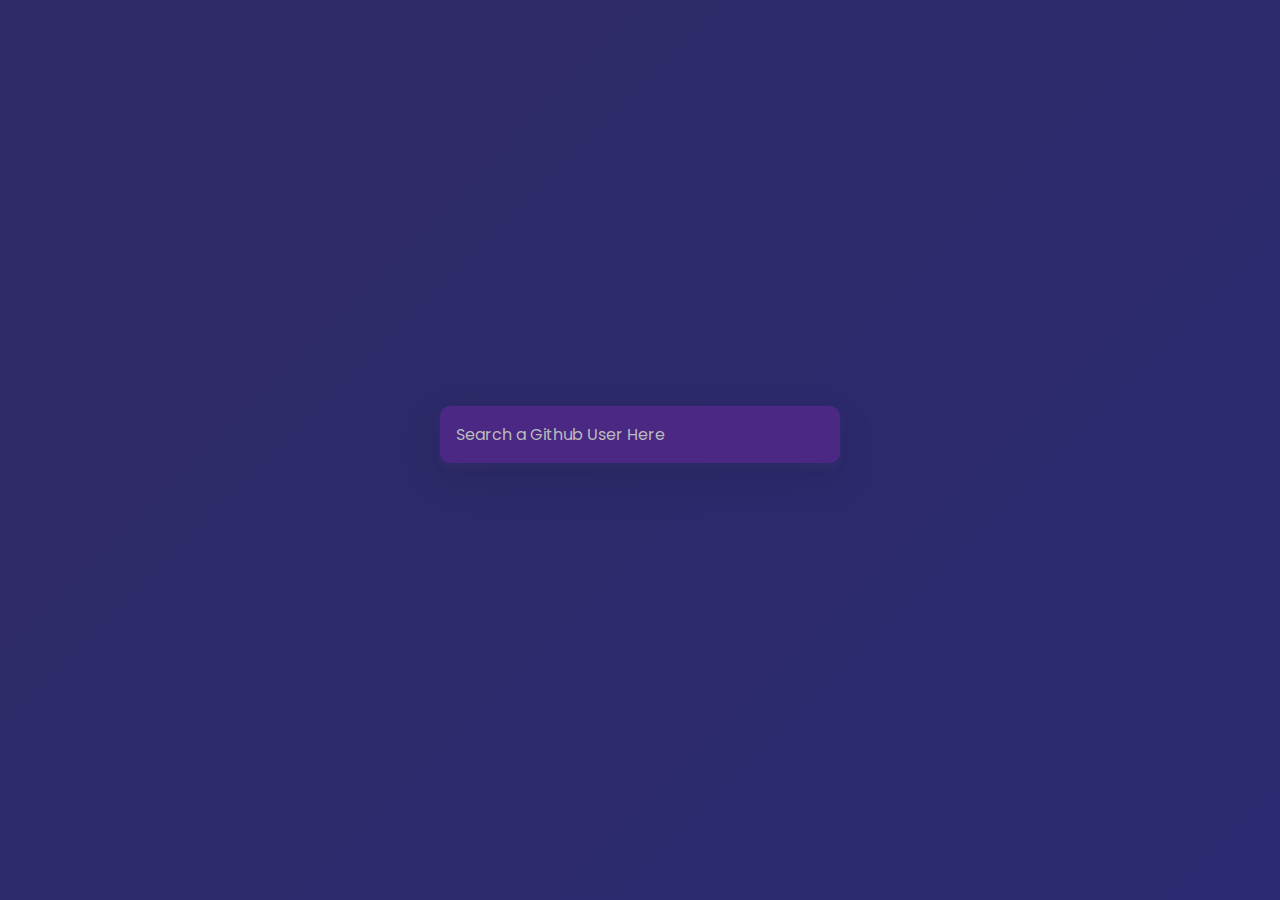
==== github/index.html @ 9672ce15 "GitHub API" ====
<!DOCTYPE html>
<html lang="en">

<head>
    <meta charset="UTF-8" />
    <meta name="viewport" content="width=device-width, initial-scale=1.0" />
    <title>Github Profiles</title>
    <link rel="stylesheet" href="custom.css" />
    <script src="app.js" defer></script>
</head>

<body>
    <form id="form" onsubmit="return formSubmit()">
        <input type="text" id="search" autofocus placeholder="Search a Github User Here" />
    </form>
    <main id="main"></main>
</body>

</html>
---- github/custom.css ----
@import url("https://fonts.googleapis.com/css2?family=Poppins:wght@200;400;600&display=swap");
* {
    box-sizing: border-box;
    padding: 0;
    margin: 0;
}

body {
    background-color: #2a2a72;
    background-image: linear-gradient(315deg, #2a2a72 0%, #2e2a68 74%);
    display: flex;
    flex-direction: column;
    align-items: center;
    justify-content: center;
    font-family: "Poppins", sans-serif;
    margin: 0;
    min-height: 100vh;
}

input {
    background-color: #4c2885;
    border-radius: 10px;
    border: none;
    box-shadow: 0 5px 10px rgba(154, 160, 185, 0.05), 0 15px 40px rgba(0, 0, 0, 0.1);
    color: white;
    font-family: inherit;
    font-size: 1rem;
    padding: 1rem;
    margin-bottom: 2rem;
    width: 400px;
}

input::placeholder {
    color: #bbb;
}

input:focus {
    outline: none;
}

.card {
    background-color: #4c2885;
    background-image: linear-gradient(315deg, #4c2885 0%, #4c11ac 100%);
    border-radius: 20px;
    box-shadow: 0 5px 10px rgba(154, 160, 185, 0.05), 0 15px 40px rgba(0, 0, 0, 0.1);
    display: flex;
    padding: 3rem;
    max-width: 800px;
}

.avatar {
    border: 10px solid #2a2a72;
    border-radius: 50%;
    height: 150px;
    width: 150px;
}

.user-info {
    color: #eee;
    margin-left: 2rem;
}

.user-info h2 {
    margin-top: 0;
}

.user-info ul {
    display: flex;
    justify-content: space-between;
    list-style-type: none;
    padding: 0;
    max-width: 400px;
}

.user-info ul li {
    display: flex;
    margin-right: 10px;
    align-items: center;
}

.user-info ul li strong {
    font-size: 0.9rem;
    margin-left: 0.5rem;
}

.repo {
    background-color: #2a2a72;
    border-radius: 5px;
    display: inline-block;
    color: white;
    font-size: 0.7rem;
    padding: 0.25rem 0.5rem;
    margin-right: 0.5rem;
    margin-bottom: 0.5rem;
    text-decoration: none;
}
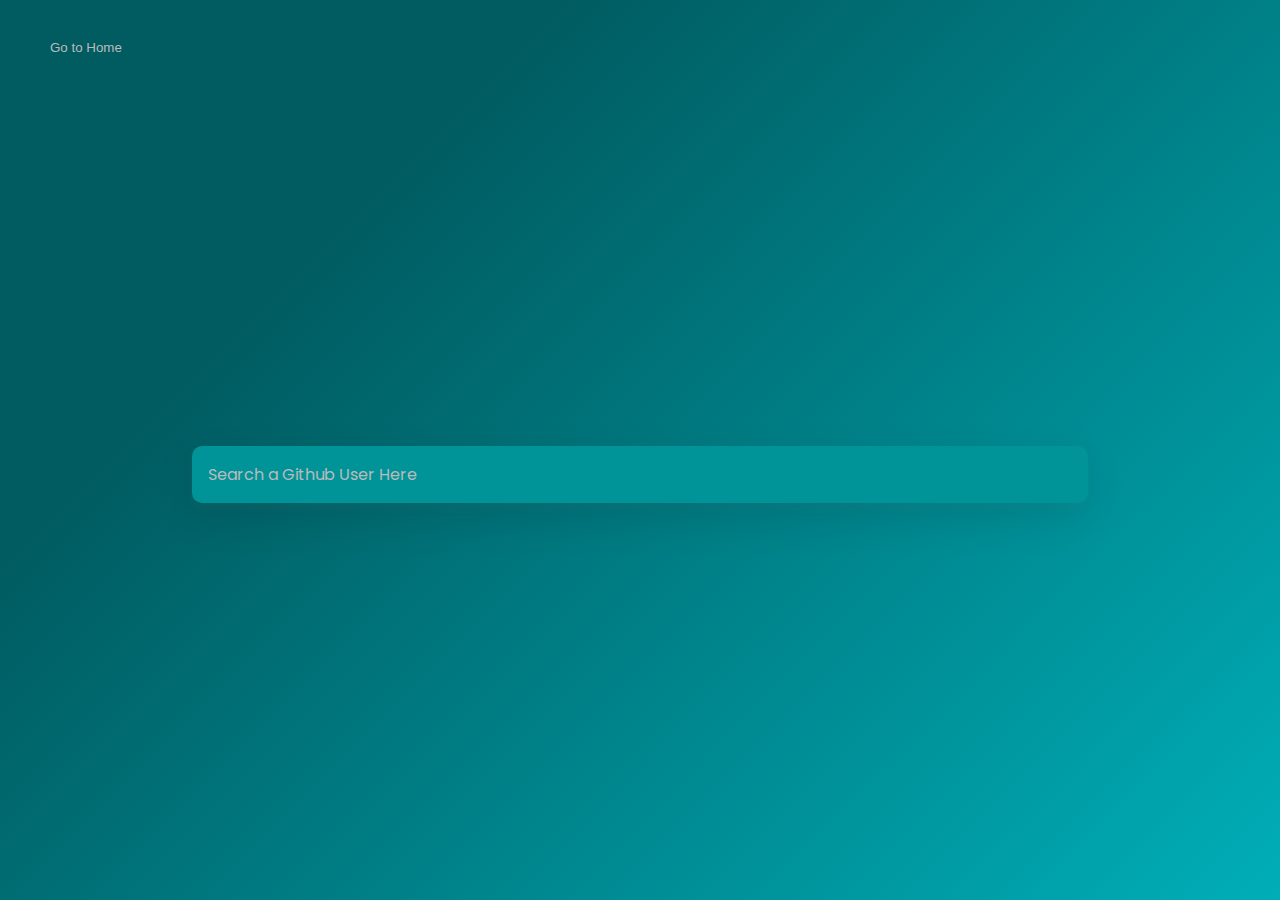
==== commit 8b519259: "Adding more Features" ====
--- a/github/index.html
+++ b/github/index.html
@@ -4,12 +4,17 @@
 <head>
     <meta charset="UTF-8" />
     <meta name="viewport" content="width=device-width, initial-scale=1.0" />
-    <title>Github Profiles</title>
-    <link rel="stylesheet" href="custom.css" />
+    <title>Github Profiles | API HUB | Final Project</title>
+    <link rel="stylesheet" href="style.css" />
     <script src="app.js" defer></script>
 </head>
 
 <body>
+
+    <button id="home">
+        <a href="../index.html">Go to Home</a>
+    </button>
+
     <form id="form" onsubmit="return formSubmit()">
         <input type="text" id="search" autofocus placeholder="Search a Github User Here" />
     </form>
--- a/github/style.css
+++ b/github/style.css
@@ -0,0 +1,126 @@
+@import url("https://fonts.googleapis.com/css2?family=Poppins:wght@200;400;600&display=swap");
+* {
+    box-sizing: border-box;
+    padding: 0;
+    margin: 0;
+}
+
+html {
+    overflow-X: hidden;
+}
+
+body {
+    background-color: #00aeb8;
+    background-image: linear-gradient(315deg, #00aeb8 0%, #005c61 74%);
+    display: flex;
+    flex-direction: column;
+    align-items: center;
+    justify-content: center;
+    font-family: "Poppins", sans-serif;
+    margin: 0;
+    min-height: 100vh;
+    overflow-X: hidden;
+}
+
+#home {
+    align-self: flex-start;
+    margin: 20px;
+    background-color: #00a3a8;
+    border: none;
+}
+
+#home a {
+    color: #bbb;
+    display: inline-block;
+    padding: 20px 30px;
+    text-decoration: none;
+    position: absolute;
+    top: 20px;
+    left: 20px;
+}
+
+input {
+    background-color: #009499;
+    border-radius: 10px;
+    border: none;
+    box-shadow: 0 5px 10px rgba(154, 160, 185, 0.05), 0 15px 40px rgba(0, 0, 0, 0.1);
+    color: white;
+    font-family: inherit;
+    font-size: 1rem;
+    padding: 1rem;
+    margin-bottom: 2rem;
+    width: 70vw;
+    margin-top: 40px;
+}
+
+input::placeholder {
+    color: #bbb;
+}
+
+input:focus {
+    outline: none;
+}
+
+.card {
+    background-color: #005c61;
+    background-image: linear-gradient(315deg, #005c61 0%, #00aeb8 100%);
+    border-radius: 20px;
+    box-shadow: 0 5px 10px rgb(154 160 185 / 5%), 0 15px 40px rgb(0 0 0 / 10%);
+    padding: 10px;
+    display: flex;
+    align-items: center;
+    justify-content: center;
+    align-content: center;
+    text-align: center;
+    width: 95vw;
+    flex-wrap: wrap;
+    margin-bottom: 50px;
+}
+
+.avatar {
+    border: 10px solid #00aeb8;
+    border-radius: 50%;
+    height: 150px;
+    width: 150px;
+    display: block;
+}
+
+.user-info {
+    color: #eee;
+    margin-left: 2rem;
+}
+
+.user-info h2 {
+    margin-top: 0;
+}
+
+.user-info ul {
+    display: flex;
+    justify-content: space-between;
+    list-style-type: none;
+    padding: 0;
+    max-width: 400px;
+}
+
+.user-info ul li {
+    display: flex;
+    margin-right: 10px;
+    align-items: center;
+}
+
+.user-info ul li strong {
+    font-size: 0.9rem;
+    margin-left: 0.5rem;
+}
+
+.repo {
+    background-color: #005c61;
+    border-radius: 5px;
+    display: inline-block;
+    color: white;
+    font-size: 0.7rem;
+    padding: 0.25rem 0.5rem;
+    margin-right: 0.5rem;
+    margin-bottom: 0.5rem;
+    text-decoration: none;
+}